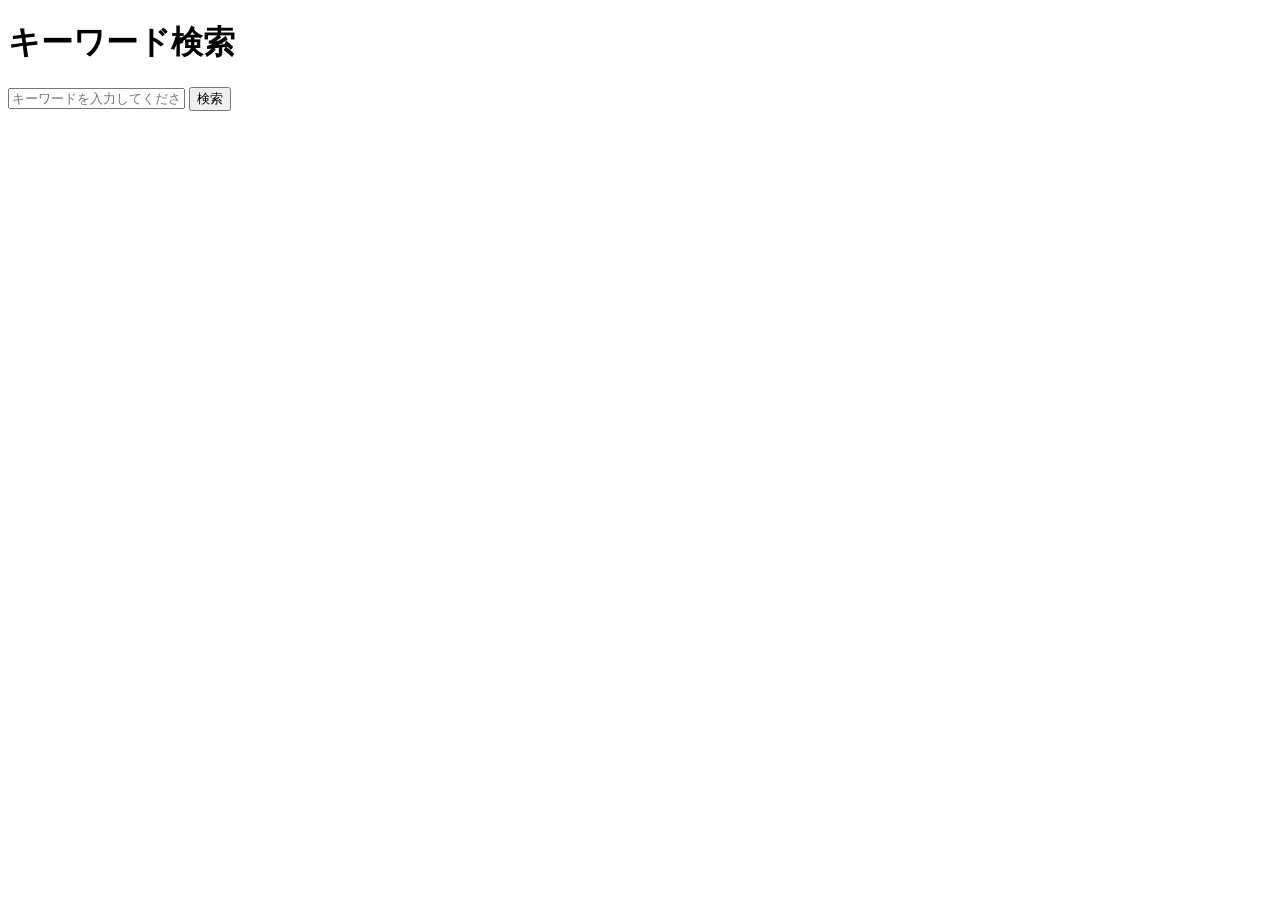
==== templates/index.html @ 891d208c "名前変更" ====
<!DOCTYPE html>
<html lang="en">
<head>
    <meta charset="UTF-8">
    <meta name="viewport" content="width=device-width, initial-scale=1.0">
    <title>検索アプリ</title>
</head>
<body>
    <h1>キーワード検索</h1>
    <form action="/search" method="POST">
        <input type="text" name="keyword" placeholder="キーワードを入力してください" required>
        <button type="submit">検索</button>
    </form>
</body>
</html>
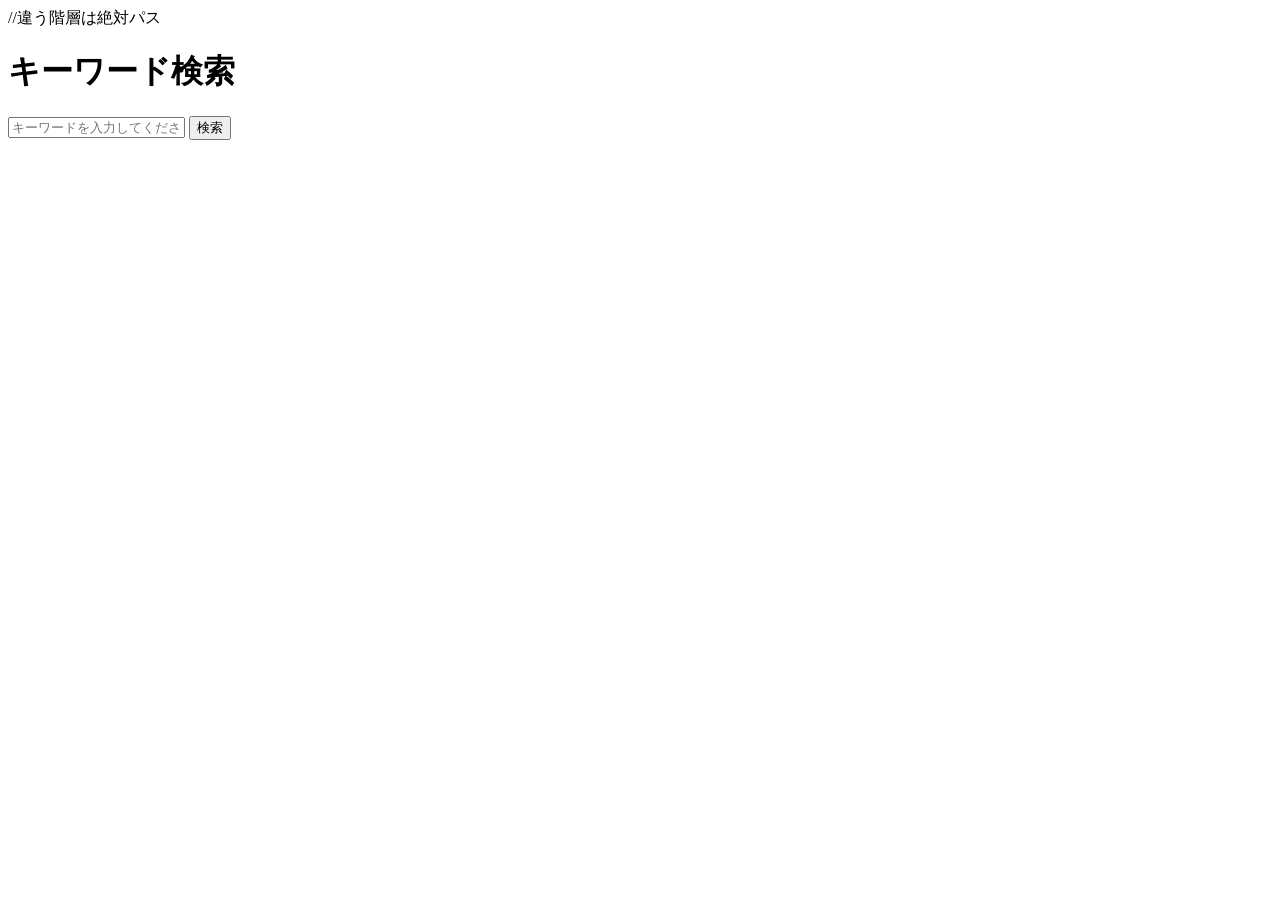
==== commit 9aef41b8: "cssのリンク変更" ====
--- a/templates/index.html
+++ b/templates/index.html
@@ -3,6 +3,7 @@
 <head>
     <meta charset="UTF-8">
     <meta name="viewport" content="width=device-width, initial-scale=1.0">
+    <link rel="stylesheet" type="text/css" href="/style.css" /> //違う階層は絶対パス
     <title>検索アプリ</title>
 </head>
 <body>
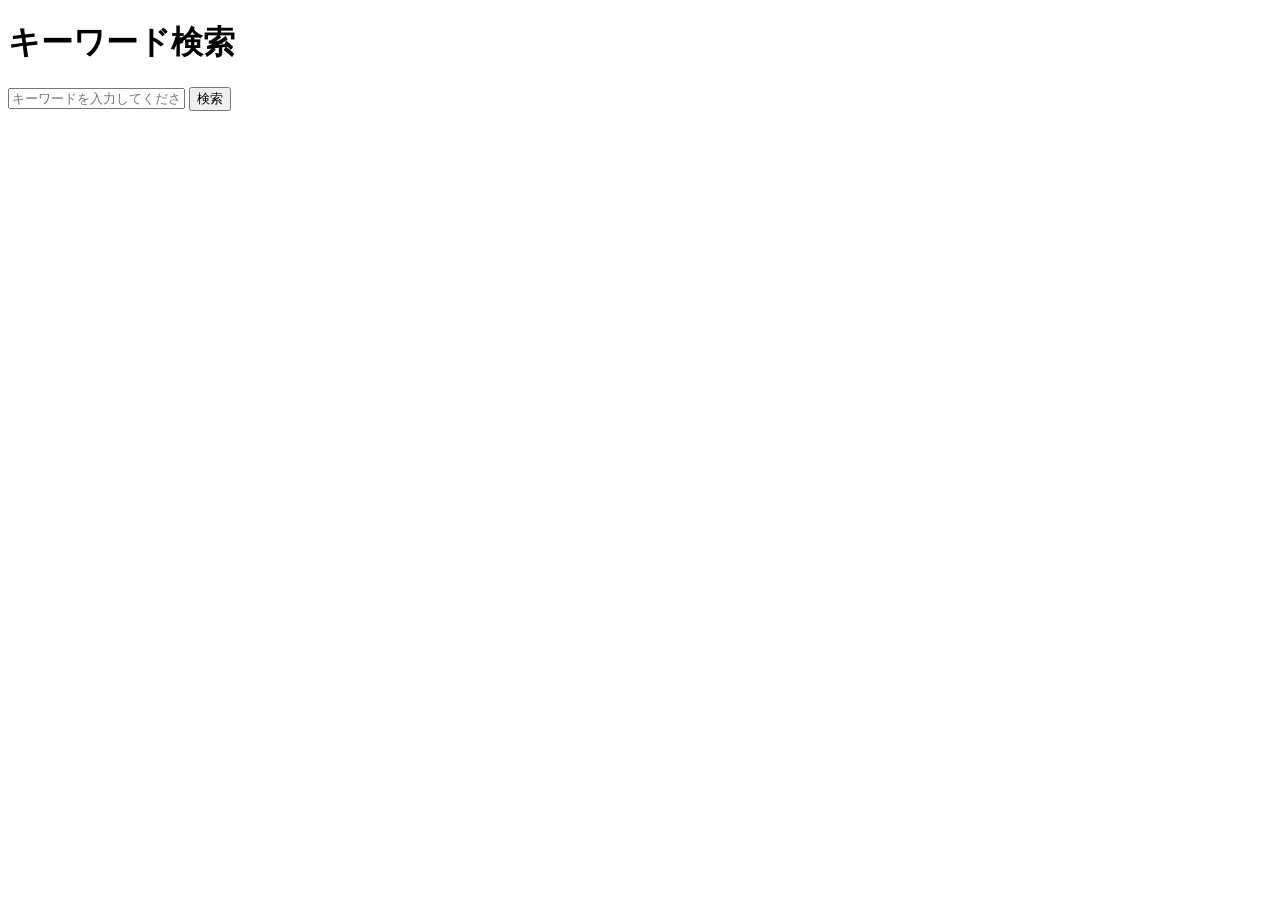
==== commit 86ca62c0: "背景色変更" ====
--- a/templates/index.html
+++ b/templates/index.html
@@ -3,7 +3,7 @@
 <head>
     <meta charset="UTF-8">
     <meta name="viewport" content="width=device-width, initial-scale=1.0">
-    <link rel="stylesheet" type="text/css" href="/style.css" /> //違う階層は絶対パス
+    <link rel="stylesheet" type="text/css" href="/style.css" />
     <title>検索アプリ</title>
 </head>
 <body>
